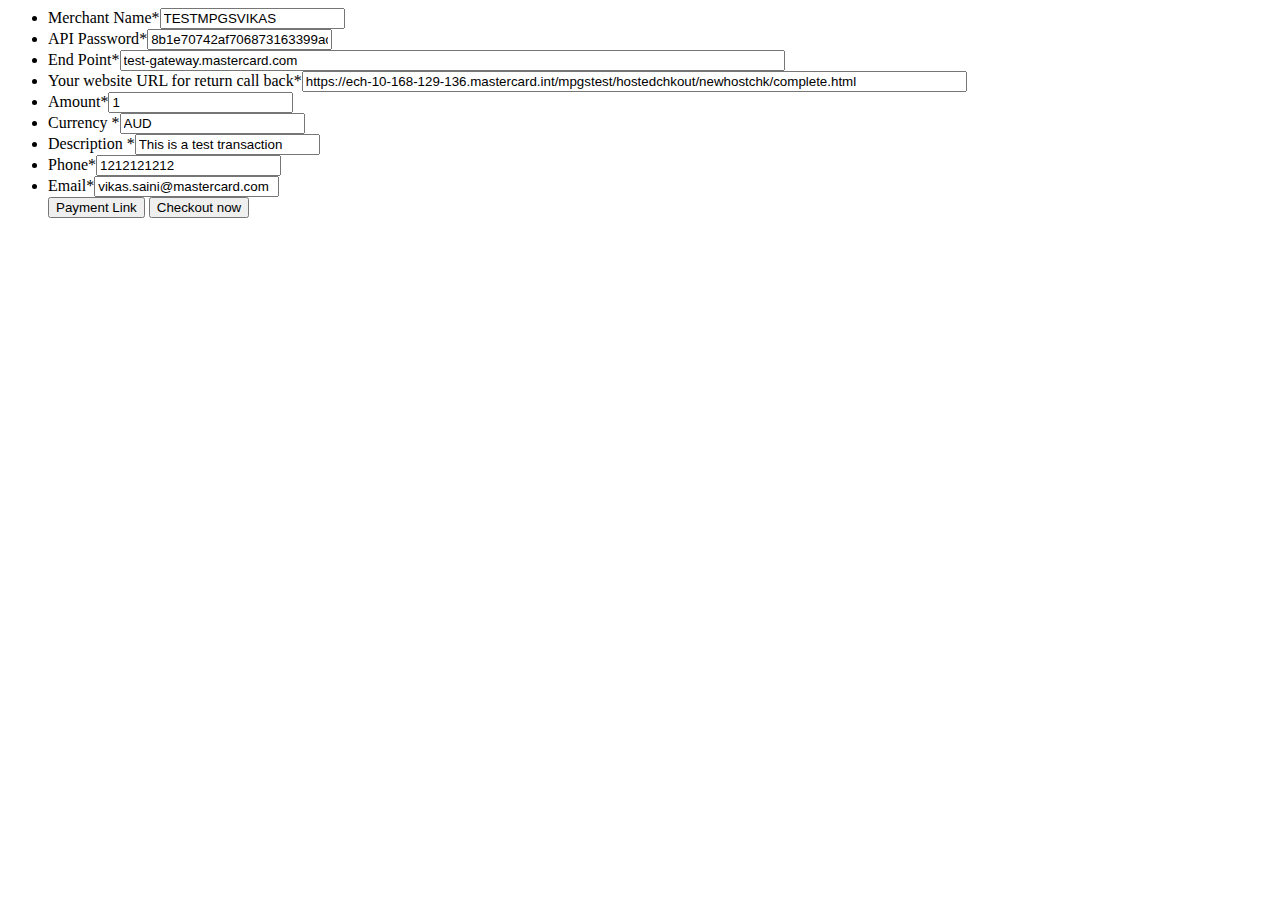
==== hostedchkout/newhostchk/welcome.html @ 6295815b "Create welcome.html" ====
<html>
<head>
<link rel="stylesheet" type="text/css" href="style.css">
</head>

<body>

<form class="form" method="post">
<ul class="form-style">
<li><label>Merchant Name<span class="required">*</span></label><input type="text" name="merchant" value="TESTMPGSVIKAS"></li>
<li><label>API Password<span class="required">*</span></label><input type="text" name="apipassword" value="8b1e70742af706873163399ac5eccbe8"/li>
<li><label>End Point<span class="required">*</span></label><input type="text" name="gwurl" size="80" value="test-gateway.mastercard.com"></li>
<li><label>Your website URL for return call back<span class="required">*</span></label><input type="url" name="rwurl" size="80" value="https://ech-10-168-129-136.mastercard.int/mpgstest/hostedchkout/newhostchk/complete.html"></li>
<li><label>Amount<span class="required">*</span></label><input type="number" step=any name="amount" value=1></li>
<li><label>Currency <span class="required">*</span></label><input type="text" name="currency" value="AUD" ></li>
<li><label>Description <span class="required">*</span></label><input type="text" name="description" value="This is a test transaction" ></li>
<li><label>Phone<span class="required">*</span></label><input type="number" name="phone" value="1212121212"></li>
<li><label>Email<span class="required">*</span></label><input type="text" name="Email" value="vikas.saini@mastercard.com"></li>
<input type="submit" value="Payment Link" formaction="paywithlink.php">
<input type="submit" value="Checkout now" formaction="main.php">
</ul>
</form>
</body>
</html>
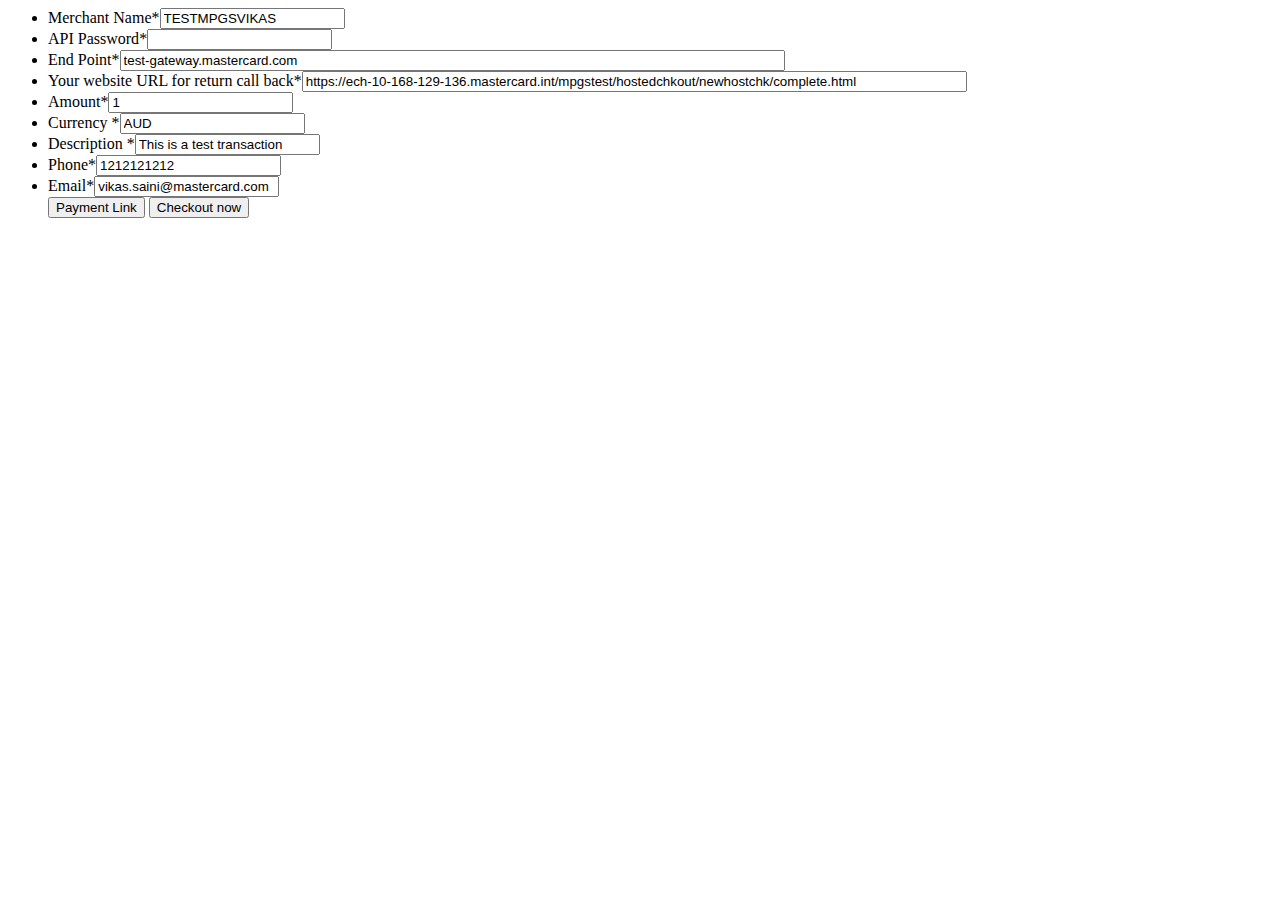
==== commit e9b92264: "Update welcome.html" ====
--- a/hostedchkout/newhostchk/welcome.html
+++ b/hostedchkout/newhostchk/welcome.html
@@ -8,7 +8,7 @@
 <form class="form" method="post">
 <ul class="form-style">
 <li><label>Merchant Name<span class="required">*</span></label><input type="text" name="merchant" value="TESTMPGSVIKAS"></li>
-<li><label>API Password<span class="required">*</span></label><input type="text" name="apipassword" value="8b1e70742af706873163399ac5eccbe8"/li>
+<li><label>API Password<span class="required">*</span></label><input type="text" name="apipassword" value=""/li>
 <li><label>End Point<span class="required">*</span></label><input type="text" name="gwurl" size="80" value="test-gateway.mastercard.com"></li>
 <li><label>Your website URL for return call back<span class="required">*</span></label><input type="url" name="rwurl" size="80" value="https://ech-10-168-129-136.mastercard.int/mpgstest/hostedchkout/newhostchk/complete.html"></li>
 <li><label>Amount<span class="required">*</span></label><input type="number" step=any name="amount" value=1></li>
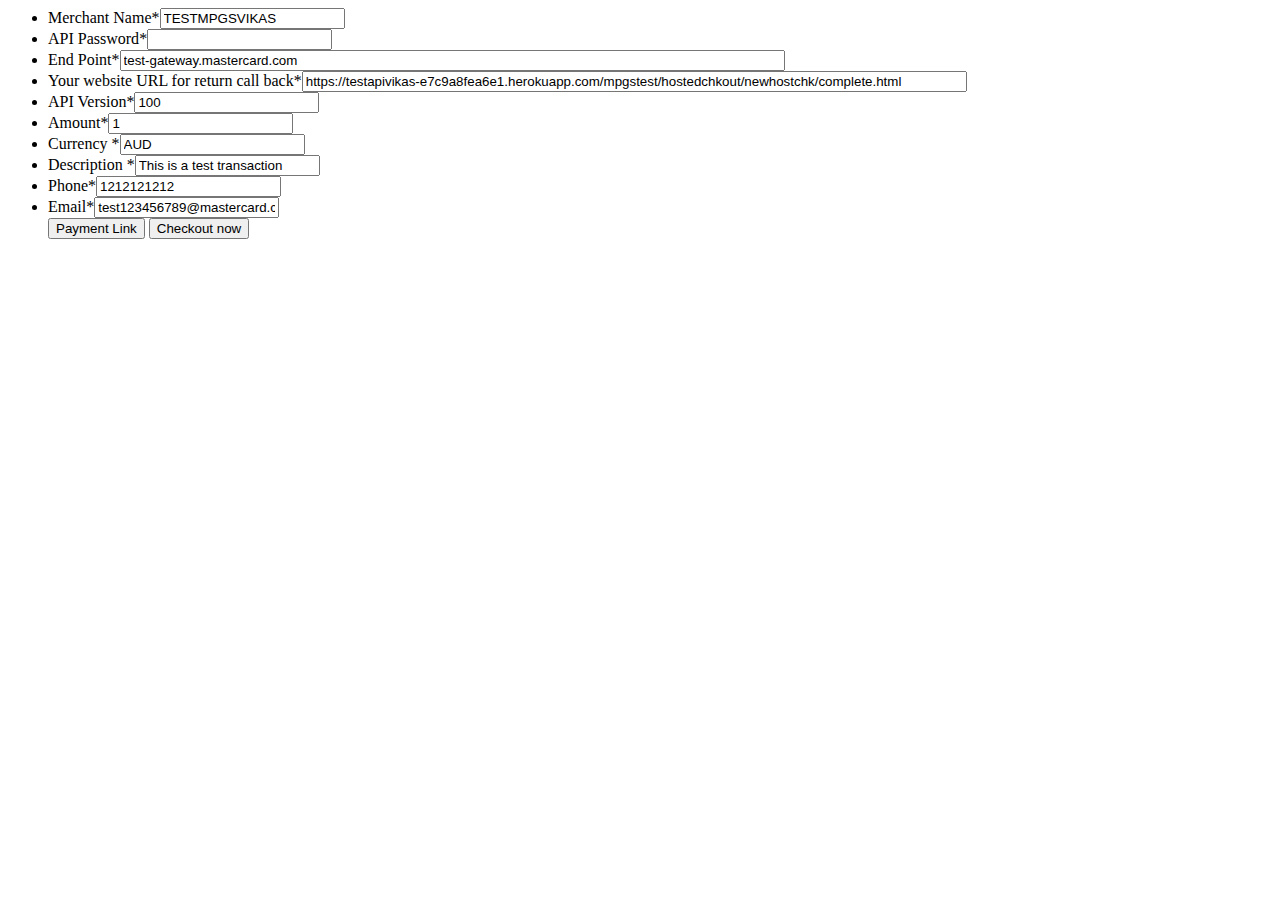
==== commit 9f4f9d28: "Update welcome.html" ====
--- a/hostedchkout/newhostchk/welcome.html
+++ b/hostedchkout/newhostchk/welcome.html
@@ -10,12 +10,13 @@
 <li><label>Merchant Name<span class="required">*</span></label><input type="text" name="merchant" value="TESTMPGSVIKAS"></li>
 <li><label>API Password<span class="required">*</span></label><input type="text" name="apipassword" value=""/li>
 <li><label>End Point<span class="required">*</span></label><input type="text" name="gwurl" size="80" value="test-gateway.mastercard.com"></li>
-<li><label>Your website URL for return call back<span class="required">*</span></label><input type="url" name="rwurl" size="80" value="https://ech-10-168-129-136.mastercard.int/mpgstest/hostedchkout/newhostchk/complete.html"></li>
+<li><label>Your website URL for return call back<span class="required">*</span></label><input type="url" name="rwurl" size="80" value="https://testapivikas-e7c9a8fea6e1.herokuapp.com/mpgstest/hostedchkout/newhostchk/complete.html"></li>
+<li><label>API Version<span class="required">*</span></label><input type="number" step=any name="apiversion" value=100></li>
 <li><label>Amount<span class="required">*</span></label><input type="number" step=any name="amount" value=1></li>
 <li><label>Currency <span class="required">*</span></label><input type="text" name="currency" value="AUD" ></li>
 <li><label>Description <span class="required">*</span></label><input type="text" name="description" value="This is a test transaction" ></li>
 <li><label>Phone<span class="required">*</span></label><input type="number" name="phone" value="1212121212"></li>
-<li><label>Email<span class="required">*</span></label><input type="text" name="Email" value="vikas.saini@mastercard.com"></li>
+<li><label>Email<span class="required">*</span></label><input type="text" name="Email" value="test123456789@mastercard.com"></li>
 <input type="submit" value="Payment Link" formaction="paywithlink.php">
 <input type="submit" value="Checkout now" formaction="main.php">
 </ul>
